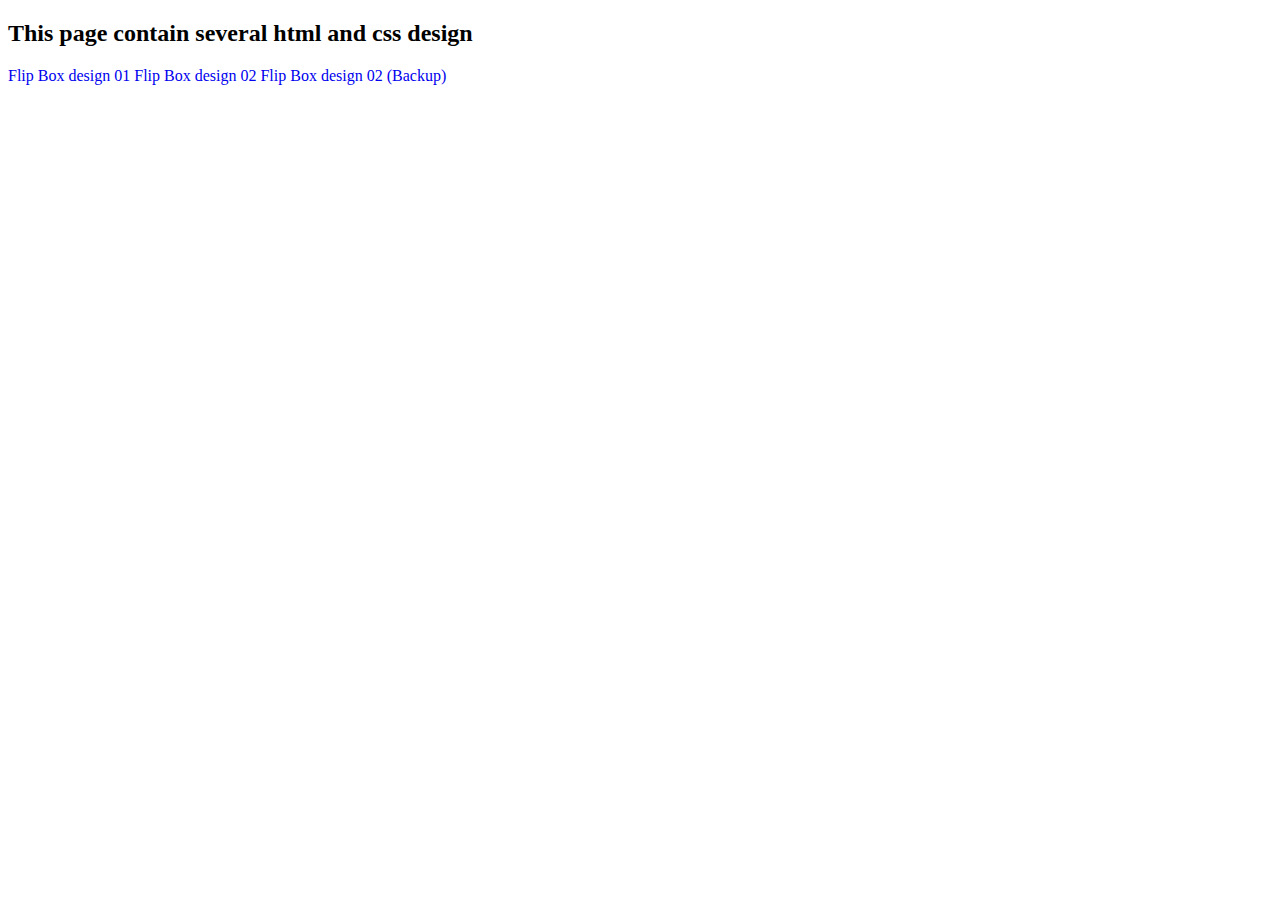
==== index.html @ 5b5c0e67 "rename flip box directory and files" ====
<!DOCTYPE html>
<html lang="en">
<head>
    <meta charset="UTF-8">
    <title>Html Design</title>

    <style>
        a, a:hover, a:active, a:visited {
            text-decoration: none;
            -webkit-text-decoration-style: unset;
        }
    </style>
</head>
<body>

<h2> This page contain several html  and css design</h2>

<a href="flip-box/flip-box.html"> Flip Box design 01</a>
<a href="flip-box/flip-box-02.html"> Flip Box design 02</a>
<a href="flip-box/flip-box-02-backup.html"> Flip Box design 02 (Backup)</a>

</body>
</html>
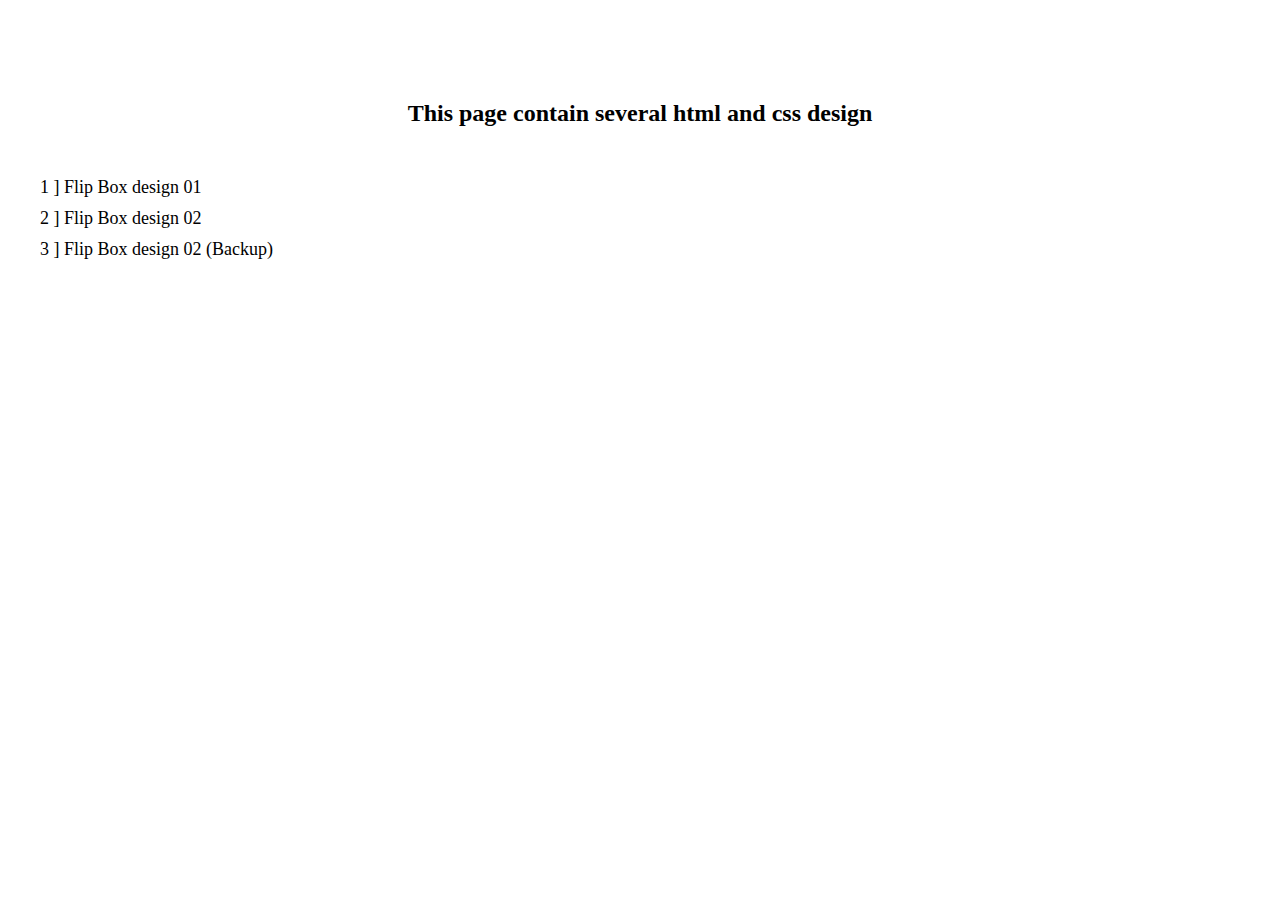
==== commit 4f3690dd: "design index page" ====
--- a/index.html
+++ b/index.html
@@ -5,19 +5,50 @@
     <title>Html Design</title>
 
     <style>
+
+        * {
+            margin: 0;
+            padding: 0;
+        }
+
+        body {
+            margin: 0 auto;
+            width: 1200px;
+            text-align: center;
+        }
+
+        h2 {
+            margin-top: 100px;
+        }
         a, a:hover, a:active, a:visited {
+            color: black;
             text-decoration: none;
             -webkit-text-decoration-style: unset;
+        }
+
+        ul {
+            margin-top: 50px;
+            list-style: none;
+            text-align: left;
+        }
+        ul li {
+            padding-top: 10px;
+            font-size: 18px;
+        }
+
+        ul li:first-child {
+            padding-top: 0;
         }
     </style>
 </head>
 <body>
 
 <h2> This page contain several html  and css design</h2>
-
-<a href="flip-box/flip-box.html"> Flip Box design 01</a>
-<a href="flip-box/flip-box-02.html"> Flip Box design 02</a>
-<a href="flip-box/flip-box-02-backup.html"> Flip Box design 02 (Backup)</a>
+<ul>
+    <li>1 ] <a href="flip-box/flip-box.html"> Flip Box design 01</a></li>
+    <li>2 ]<a href="flip-box/flip-box-02.html"> Flip Box design 02</a></li>
+    <li>3 ] <a href="flip-box/flip-box-02-backup.html"> Flip Box design 02 (Backup)</a></li>
+</ul>
 
 </body>
 </html>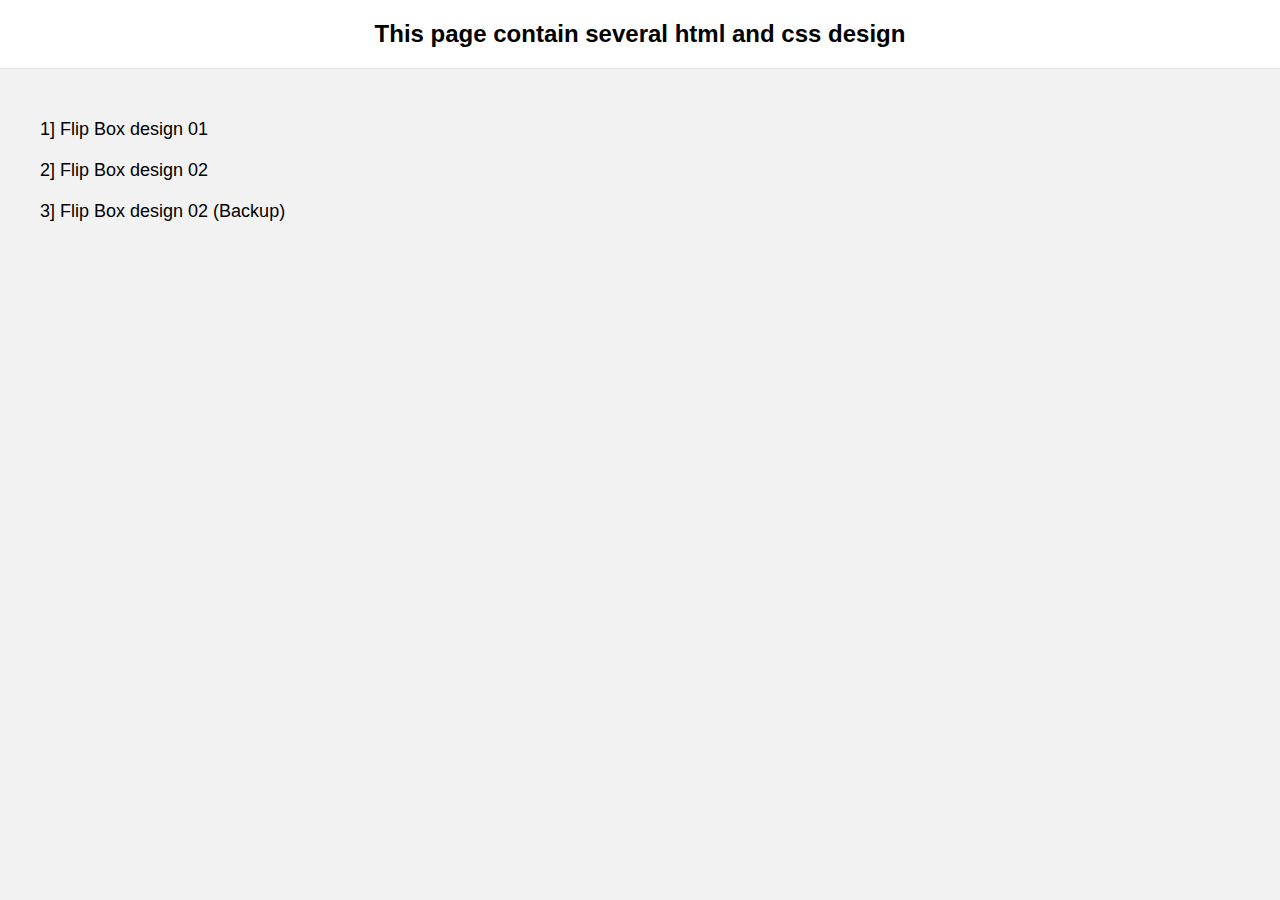
==== commit 336030f3: "Update index.html" ====
--- a/index.html
+++ b/index.html
@@ -6,19 +6,39 @@
 
     <style>
 
+        :root {
+            --global-typography-font-family: aktiv-grotesk, -apple-system, BlinkMacSystemFont, "Segoe UI", Roboto, "Helvetica Neue", Arial, sans-serif, "Apple Color Emoji", "Segoe UI Emoji", "Segoe UI Symbol", "Noto Color Emoji";
+            --global-typography-font-weight: 400;
+        }
+
+
         * {
             margin: 0;
             padding: 0;
         }
 
+        html {
+            background-color: rgba(0, 0, 0, .05);
+        }
+
         body {
-            margin: 0 auto;
-            width: 1200px;
+            width: 100%;
             text-align: center;
+
+            display: flex;
+            flex-direction: column;
+
+            font-family: var(--global-typography-font-family);
+            font-weight: var(--global-typography-font-weight);
         }
 
         h2 {
-            margin-top: 100px;
+            /*margin-top: 100px;*/
+            background-color: white;
+
+            padding-top: 20px;
+            padding-bottom: 20px;
+            border-bottom: 1px solid rgba(0, 0, 0, .1);
         }
         a, a:hover, a:active, a:visited {
             color: black;
@@ -27,12 +47,13 @@
         }
 
         ul {
-            margin-top: 50px;
+            margin: 50px auto 0;
+            width: 1200px;
             list-style: none;
             text-align: left;
         }
         ul li {
-            padding-top: 10px;
+            padding-top: 20px;
             font-size: 18px;
         }
 
@@ -45,9 +66,9 @@
 
 <h2> This page contain several html  and css design</h2>
 <ul>
-    <li>1 ] <a href="flip-box/flip-box.html"> Flip Box design 01</a></li>
-    <li>2 ]<a href="flip-box/flip-box-02.html"> Flip Box design 02</a></li>
-    <li>3 ] <a href="flip-box/flip-box-02-backup.html"> Flip Box design 02 (Backup)</a></li>
+    <li>1] <a href="flip-box/flip-box.html"> Flip Box design 01</a></li>
+    <li>2] <a href="flip-box/flip-box-02.html"> Flip Box design 02</a></li>
+    <li>3] <a href="flip-box/flip-box-02-backup.html"> Flip Box design 02 (Backup)</a></li>
 </ul>
 
 </body>
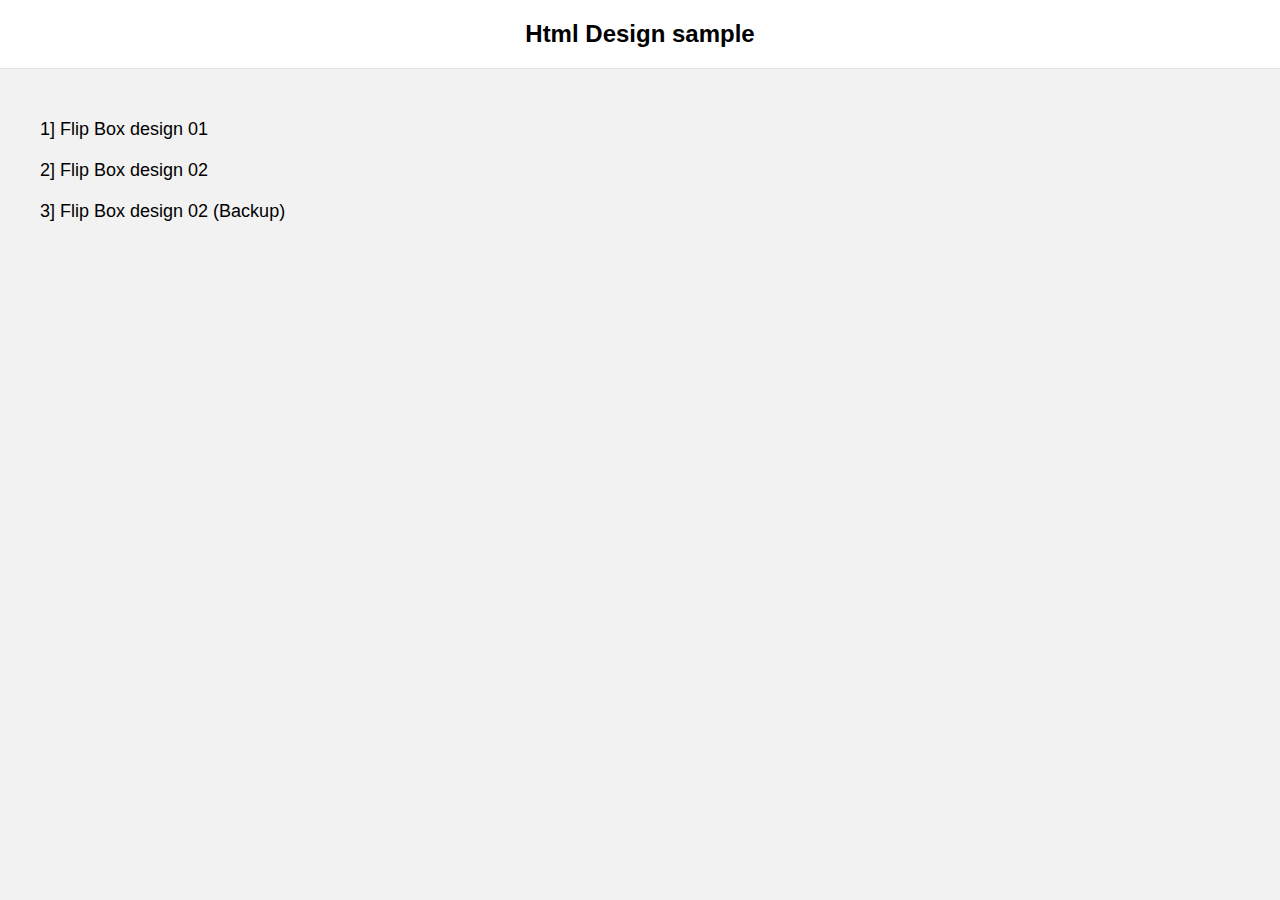
==== commit 6863bd92: "Update index.html" ====
--- a/index.html
+++ b/index.html
@@ -57,6 +57,10 @@
             font-size: 18px;
         }
 
+        ul li:hover * {
+            color: #2ea3f2;
+        }
+
         ul li:first-child {
             padding-top: 0;
         }
@@ -64,7 +68,7 @@
 </head>
 <body>
 
-<h2> This page contain several html  and css design</h2>
+<h2> Html Design sample</h2>
 <ul>
     <li>1] <a href="flip-box/flip-box.html"> Flip Box design 01</a></li>
     <li>2] <a href="flip-box/flip-box-02.html"> Flip Box design 02</a></li>
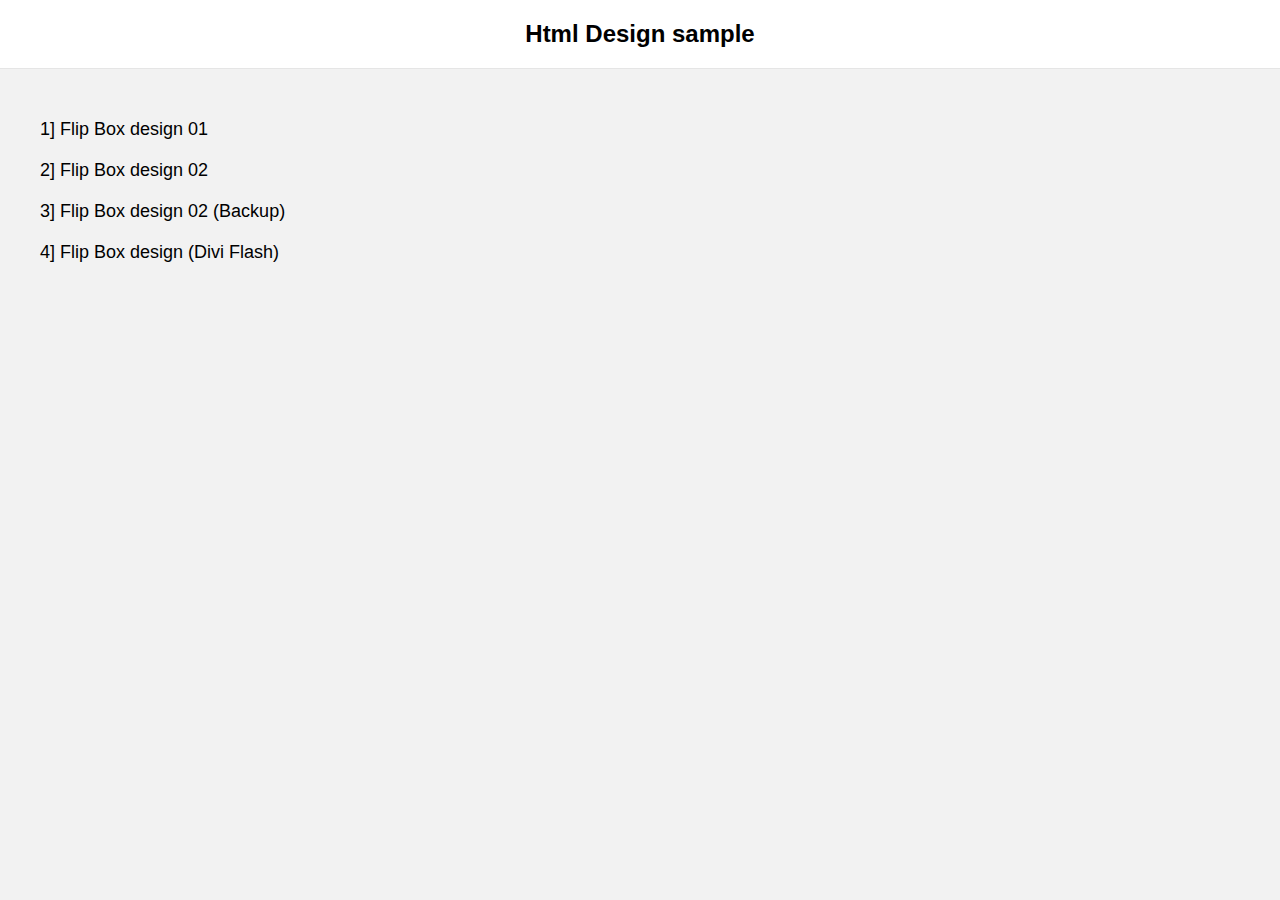
==== commit 2d95ce20: "add: diviflash flipbox to nav" ====
--- a/index.html
+++ b/index.html
@@ -4,76 +4,21 @@
     <meta charset="UTF-8">
     <title>Html Design</title>
 
-    <style>
-
-        :root {
-            --global-typography-font-family: aktiv-grotesk, -apple-system, BlinkMacSystemFont, "Segoe UI", Roboto, "Helvetica Neue", Arial, sans-serif, "Apple Color Emoji", "Segoe UI Emoji", "Segoe UI Symbol", "Noto Color Emoji";
-            --global-typography-font-weight: 400;
-        }
-
-
-        * {
-            margin: 0;
-            padding: 0;
-        }
-
-        html {
-            background-color: rgba(0, 0, 0, .05);
-        }
-
-        body {
-            width: 100%;
-            text-align: center;
-
-            display: flex;
-            flex-direction: column;
-
-            font-family: var(--global-typography-font-family);
-            font-weight: var(--global-typography-font-weight);
-        }
-
-        h2 {
-            /*margin-top: 100px;*/
-            background-color: white;
-
-            padding-top: 20px;
-            padding-bottom: 20px;
-            border-bottom: 1px solid rgba(0, 0, 0, .1);
-        }
-        a, a:hover, a:active, a:visited {
-            color: black;
-            text-decoration: none;
-            -webkit-text-decoration-style: unset;
-        }
-
-        ul {
-            margin: 50px auto 0;
-            width: 1200px;
-            list-style: none;
-            text-align: left;
-        }
-        ul li {
-            padding-top: 20px;
-            font-size: 18px;
-        }
-
-        ul li:hover * {
-            color: #2ea3f2;
-        }
-
-        ul li:first-child {
-            padding-top: 0;
-        }
-    </style>
+    <link rel="stylesheet" type="text/css" href="assets/css/runtime.css">
 </head>
 <body>
 
-<h2> Html Design sample</h2>
-<ul>
-    <li>1] <a href="flip-box/flip-box.html"> Flip Box design 01</a></li>
-    <li>2] <a href="flip-box/flip-box-02.html"> Flip Box design 02</a></li>
-    <li>3] <a href="flip-box/flip-box-02-backup.html"> Flip Box design 02 (Backup)</a></li>
-</ul>
+<article>
+    <div class="title"><h2> Html Design sample</h2></div>
+    <section class="container">
+        <ul>
+            <li>1] <a href="flip-box/flip-box.html"> Flip Box design 01</a></li>
+            <li>2] <a href="flip-box/flip-box-02.html"> Flip Box design 02</a></li>
+            <li>3] <a href="flip-box/flip-box-02-backup.html"> Flip Box design 02 (Backup)</a></li>
+            <li>4] <a href="flip-box/flip-box-diviflash.html"> Flip Box design (Divi Flash)</a></li>
+        </ul>
+    </section>
+</article>
 
 </body>
 </html>--- a/assets/css/runtime.css
+++ b/assets/css/runtime.css
@@ -0,0 +1,69 @@
+
+
+:root {
+    --global-typography-font-family: aktiv-grotesk, -apple-system, BlinkMacSystemFont, "Segoe UI", Roboto, "Helvetica Neue", Arial, sans-serif, "Apple Color Emoji", "Segoe UI Emoji", "Segoe UI Symbol", "Noto Color Emoji";
+    --global-typography-font-weight: 400;
+}
+
+
+* {
+    margin: 0;
+    padding: 0;
+}
+
+html {
+    background-color: rgba(0, 0, 0, .05);
+}
+
+body {
+    width: 100%;
+    text-align: center;
+
+    font-family: var(--global-typography-font-family);
+    font-weight: var(--global-typography-font-weight);
+}
+
+article {
+    display: flex;
+    flex-direction: column;
+
+}
+
+article + article {
+    margin-top: 100px;
+}
+
+article .title {
+    /*margin-top: 100px;*/
+    background-color: white;
+
+    padding-top: 20px;
+    padding-bottom: 20px;
+    border-bottom: 1px solid rgba(0, 0, 0, .1);
+}
+a, a:hover, a:active, a:visited {
+    color: black;
+    text-decoration: none;
+    -webkit-text-decoration-style: unset;
+}
+article .container {
+    margin: 50px auto 0;
+    width: 1200px;
+}
+
+article .container ul {
+    list-style: none;
+    text-align: left;
+}
+article .container ul li {
+    padding-top: 20px;
+    font-size: 18px;
+}
+
+article .container ul li:hover * {
+    color: #2ea3f2;
+}
+
+article .container ul li:first-child {
+    padding-top: 0;
+}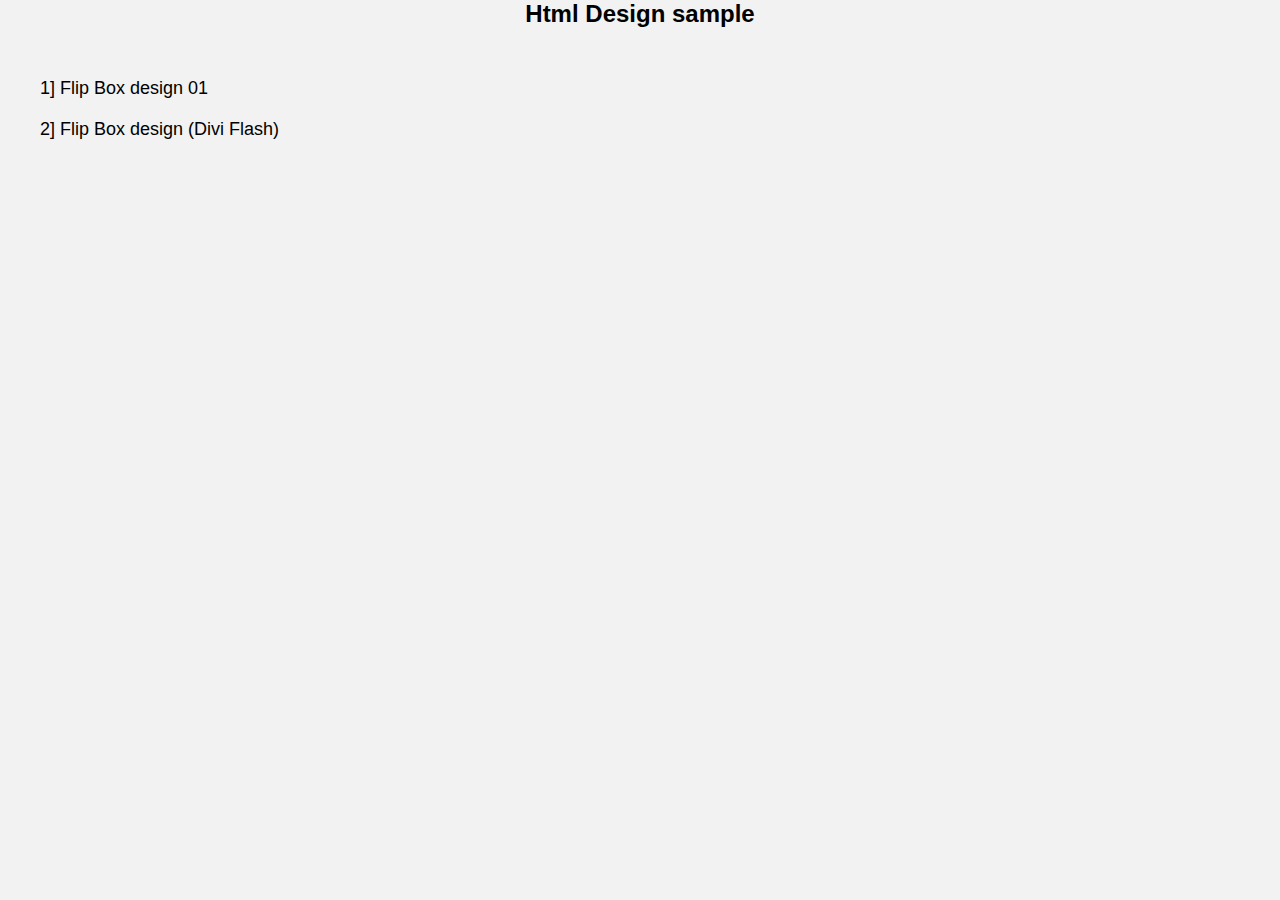
==== commit 2895ae80: "fix(flipbox) add 3d  effect for flipbox" ====
--- a/index.html
+++ b/index.html
@@ -12,10 +12,8 @@
     <div class="title"><h2> Html Design sample</h2></div>
     <section class="container">
         <ul>
-            <li>1] <a href="flip-box/flip-box.html"> Flip Box design 01</a></li>
-            <li>2] <a href="flip-box/flip-box-02.html"> Flip Box design 02</a></li>
-            <li>3] <a href="flip-box/flip-box-02-backup.html"> Flip Box design 02 (Backup)</a></li>
-            <li>4] <a href="flip-box/flip-box-diviflash.html"> Flip Box design (Divi Flash)</a></li>
+            <li>1] <a href="flip-box/flip-box-02.html"> Flip Box design 01</a></li>
+            <li>2] <a href="flip-box/diviflash-final.html"> Flip Box design (Divi Flash)</a></li>
         </ul>
     </section>
 </article>
--- a/assets/css/runtime.css
+++ b/assets/css/runtime.css
@@ -1,5 +1,3 @@
-
-
 :root {
     --global-typography-font-family: aktiv-grotesk, -apple-system, BlinkMacSystemFont, "Segoe UI", Roboto, "Helvetica Neue", Arial, sans-serif, "Apple Color Emoji", "Segoe UI Emoji", "Segoe UI Symbol", "Noto Color Emoji";
     --global-typography-font-weight: 400;
@@ -33,7 +31,7 @@
     margin-top: 100px;
 }
 
-article .title {
+article .page-title {
     /*margin-top: 100px;*/
     background-color: white;
 
@@ -60,7 +58,7 @@
     font-size: 18px;
 }
 
-article .container ul li:hover * {
+article .container ul li:hover, article .container ul li:hover * {
     color: #2ea3f2;
 }
 
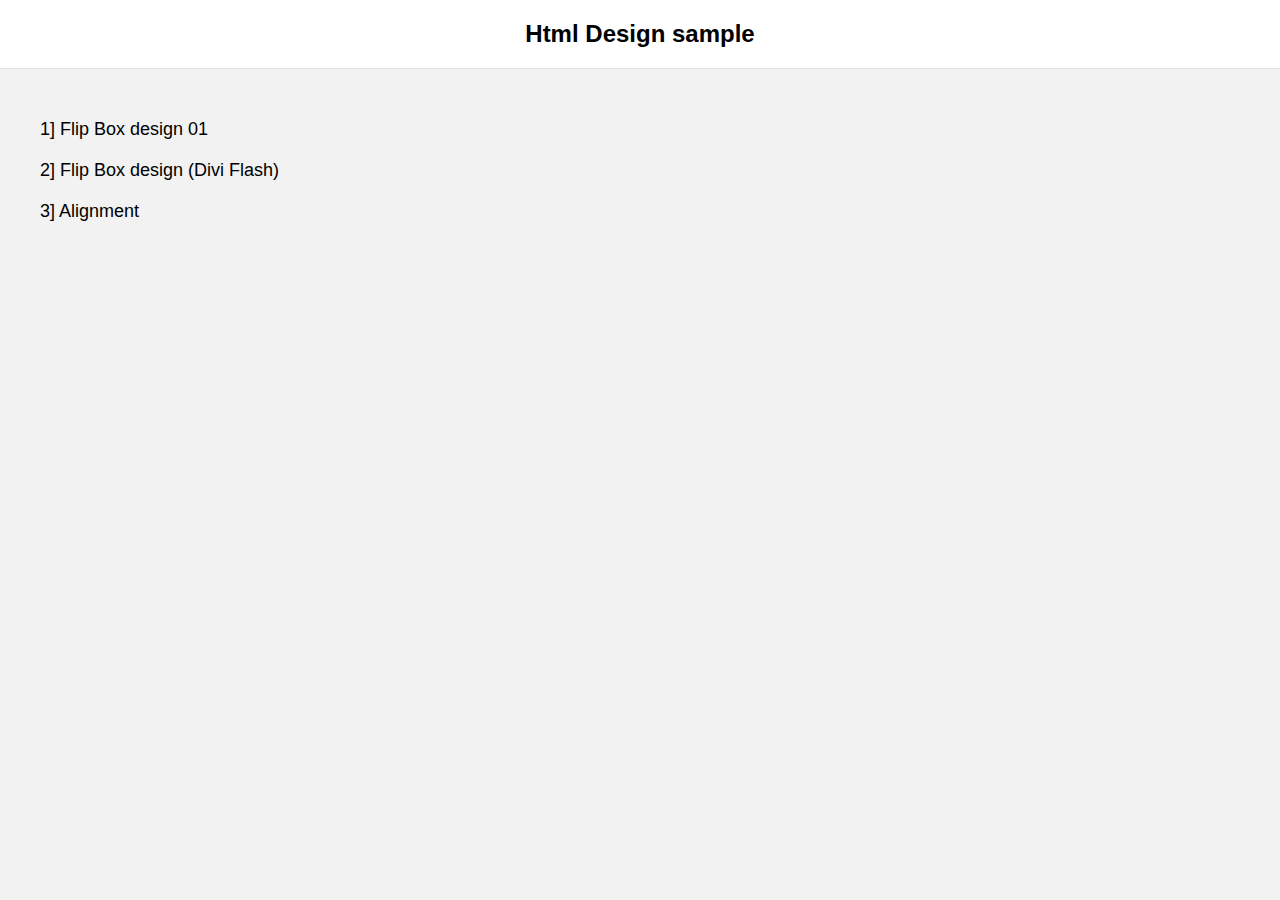
==== commit 87a31b24: "add(alignment) add new alignment design" ====
--- a/index.html
+++ b/index.html
@@ -9,11 +9,12 @@
 <body>
 
 <article>
-    <div class="title"><h2> Html Design sample</h2></div>
+    <div class="page-title"><h2> Html Design sample</h2></div>
     <section class="container">
         <ul>
             <li>1] <a href="flip-box/flip-box-02.html"> Flip Box design 01</a></li>
             <li>2] <a href="flip-box/diviflash-final.html"> Flip Box design (Divi Flash)</a></li>
+            <li>3] <a href="alignment/index.html"> Alignment</a></li>
         </ul>
     </section>
 </article>
